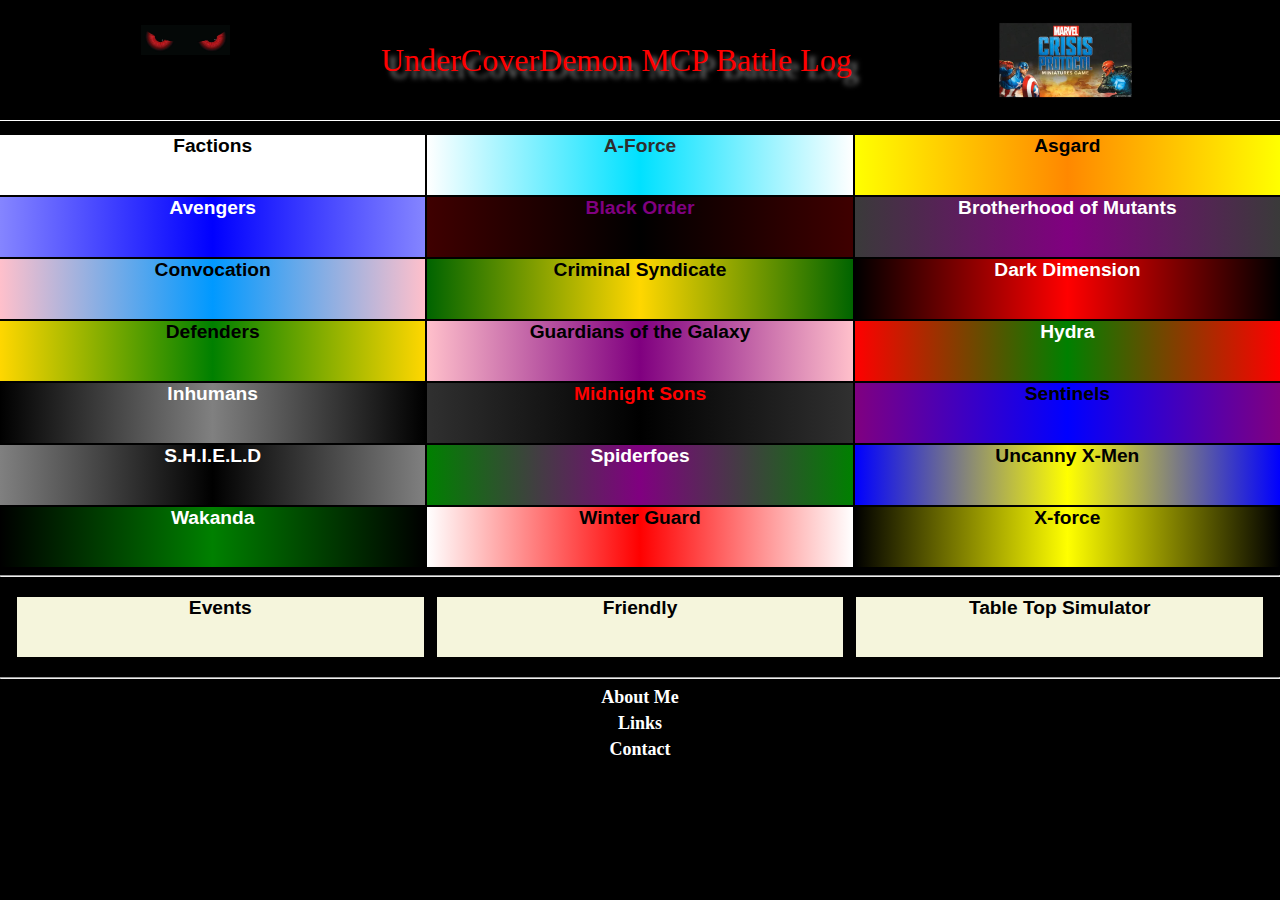
==== index.html @ 2078368a "Add files via upload" ====
<!DOCTYPE html>
<html lang="en">
<head>
  <meta charset="UTF-8">
  <meta http-equiv="X-UA-Compatible" content="IE=edge">
  <meta name="viewport" content="width=device-width, initial-scale=1.0">
  <title>UnderCoverDemon MCP Blog</title>
  <link rel="stylesheet" href="styles/reset.css">
  <link rel="stylesheet" href="styles/header.css">
  <link rel="stylesheet" href="styles/sidebar.css">
  <style>
    body{
      margin-top: 135px;
      background-color: black;
    }
    footer{
      display:flex ;
      justify-content:space-between;
      width: 100%;
    }

    a{
      text-decoration: none;
      color: inherit;
    }
    ul{
    display: grid;
    grid-template-columns: 1fr 1fr 1fr;
    gap: 2px;
    }   
    li{
      list-style: none;
      text-align: center;
      font-family: Arial, Helvetica, sans-serif;
      font-size: larger;
      font-weight: 700;
      height: 60px;
      transition: 0.7s;
    }
    #games{
      margin: 10px 15px;
      width: 100%;
      display:flex;
      gap: 0;


    }
    #games>a{
      background-color: beige;
      height: 60px;
      border: 2px solid black;
      flex: 1;
    }
    .foot{
      text-align: center;
      color: white;
      margin: 5px;
      font-size: large;
      font-weight: 600;
    }

  </style>

</head>
<body>
  <header>
    <img id="evileyes" src="images/evileyes.jpg" alt="Evil Eyes">
    <h1 id="ucd">UnderCoverDemon MCP Battle Log</h1>
    <a href="http://WWW.Atomicmassgames.com" target="_blank"><img id="mcp-title" src="images/MCP.jpg" alt="Marvel Crisis Protocol Title"></a>
  </header> 
  <nav>
      <ul>
        <li style="background-color:white;">Factions</li>
        <li id="aforce" a href="#">A-Force</li>
        <li id="asgard" a href="#" >Asgard</li>
        <li id="avengers" a href="#" >Avengers</li>
        <li id="blackorder" a href="#">Black Order</li>            <li id="brotherhood" a href="#">Brotherhood of Mutants</li>
        <li id="convocation" a href="#">Convocation</li>
        <li id="crimsyn" a href="#">Criminal Syndicate</li>
        <li id="darkdimension" a href="#">Dark Dimension</li>
        <a href="factions/defenders.html"><li id="defenders"> Defenders</li></a>
        <li id="guardians" a href="#">Guardians of the Galaxy</li>
        <a href="factions/hydra.html"><li id="hydra"> Hydra</li></a>
        <li id="inhumans" a href="#">Inhumans</li>
        <li id="midnightsons" a href="#">Midnight Sons</li>
        <a href="factions/sentinels.html"><li id="sentinels">Sentinels</li></a>
        <a href="factions/shield.html"><li id="shield">S.H.I.E.L.D </li></a>
        <li id="spiderfoes" a href="#">Spiderfoes</li>
        <li id="xmen" a href="#">Uncanny X-Men</li>
        <li id="wakanda" a href="#">Wakanda</li>
        <a href="factions/Winterguard.html"><li id="winterguard"> Winter Guard </li></a>
        <li id="xforce" a href="#">X-force</li>
        
      </ul>
  </nav>
  <hr>
  <footer>
    <ul id="games">
      <a href="games/events.html"><li id="events">Events</li></a>>
      <a href="games/friendly.html"><li id="friendly">Friendly</li></a>>
      <a href="games/tts.html"><li id="tts"> Table Top Simulator</li></a>
    </ul>
  </footer>
  <hr>
  <p class="foot">About Me</p>
  <p class="foot">Links</p>
  <p class="foot">Contact</p>
</body>
</html>
---- styles/header.css ----
header{
  display: flex;
  flex: 1;
  justify-content: space-evenly;
  background-color: black;
  color: Red;
  height: 120px;
  position:fixed;
  top: 0;
  left:0;
  right: 0;
  z-index: 100;
  border-bottom: 1px solid white;
  text-align: center;
}
#evileyes{
  width: auto;
  height: 30px;
  padding-top: 25px;

}
#mcp-title{
  padding-top: 5px;
  height: 110px;
  width: auto;
}
#ucd{
  padding-left: 10px;
  font-size:xx-large;
  align-self: center;
  text-shadow: 7px 7px 5px grey;
}
---- styles/sidebar.css ----
#aforce{
  background-image: linear-gradient(to right,rgb(255, 255, 255),rgb(0, 225, 255),rgb(255, 255, 255));color: rgb(46, 46, 46);
}
#asgard{
  background-image: linear-gradient(to right,yellow,rgb(255, 136, 0),yellow) ;color:black;
}
#avengers{
  background-image: linear-gradient(to right,rgb(133, 133, 255),blue,rgb(133, 133, 255));color:white;
}
#blackorder{
  background-image:linear-gradient(to right,rgb(63, 0, 0),black,rgb(63, 0, 0));color:purple;
}
#brotherhood{
  background-image: linear-gradient(to right,rgb(58, 58, 58),purple,rgb(58, 58, 58));color:white;
}
#convocation{
  background-image: linear-gradient(to right,pink,rgb(0, 153, 255),pink);color: black;
}
#crimsyn{
  background-image: linear-gradient(to right,darkgreen,gold,darkgreen);color: black;
}
#darkdimension{
  background-image: linear-gradient(to right,black,red,black);color:white;
}
#defenders{
  background-image: linear-gradient(to right,gold,green,gold);color: black;
}
#guardians{
  background-image: linear-gradient(to right,pink,purple,pink);color: black;
}
#hydra{
  background-image: linear-gradient(to right,red,green,red);color:white;
}
#inhumans{
  background-image: linear-gradient(to right,black,grey,black);color:white;
}
#midnightsons{
  background-image: linear-gradient(to right,rgb(48, 48, 48),black,rgb(48, 48, 48));color:red;
}
#sentinels{
  background-image: linear-gradient(to right,purple,blue,purple);color: black;
}
#shield{
  background-image: linear-gradient(to right,grey,black,grey);color:white;
}
#spiderfoes{
  background-image: linear-gradient(to right,green,purple,green);color:white;
}
#xmen{
  background-image: linear-gradient(to right,blue,yellow,blue);color: black;
}
#wakanda{
  background-image: linear-gradient(to right,black,green,black);color:white;
}
#winterguard{
  background-image: linear-gradient(to right,white,red,white); color: black;
}
#xforce{
  background-image:linear-gradient(to right,black,yellow,black) ;color: black;
}
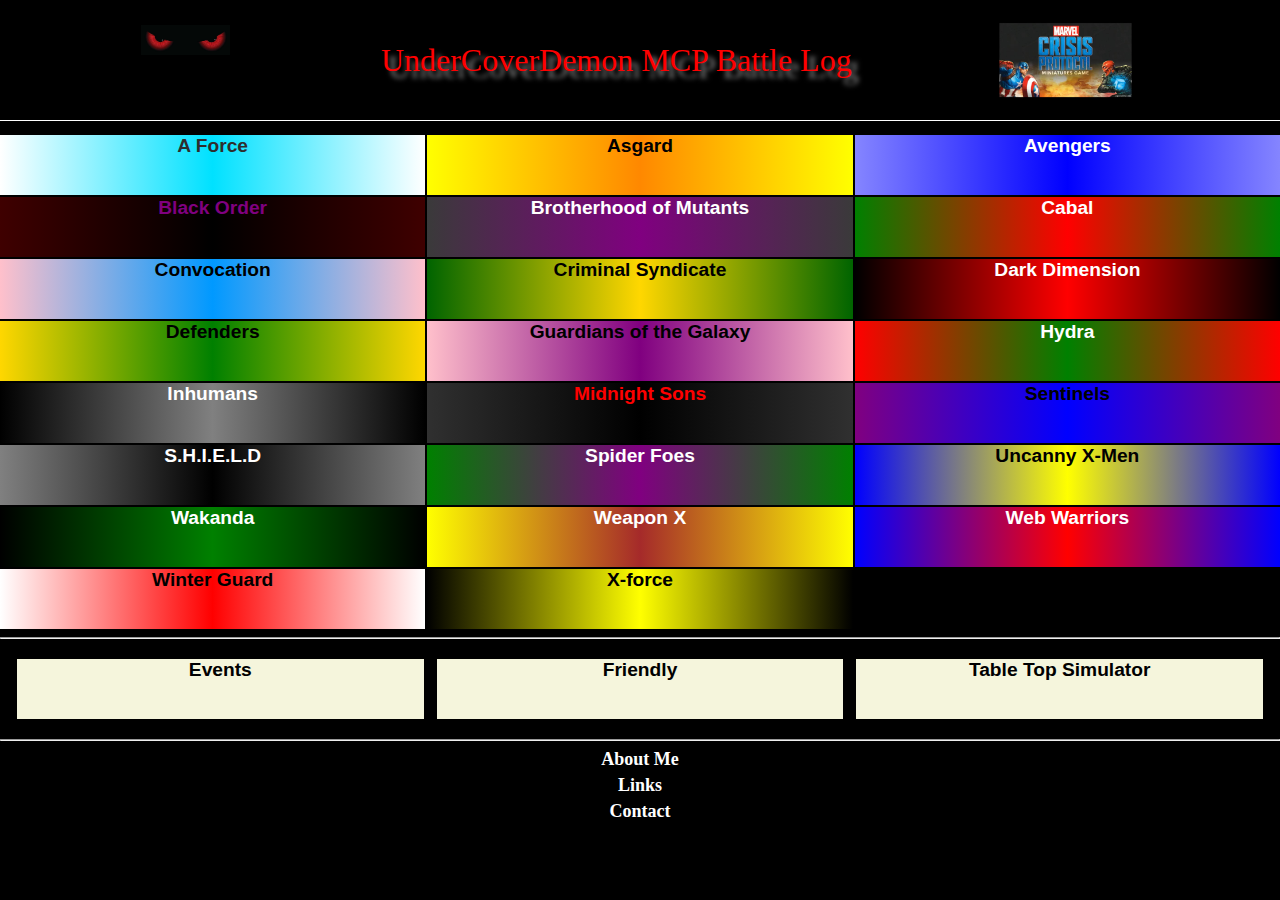
==== commit aa94c11b: "Add files via upload" ====
--- a/index.html
+++ b/index.html
@@ -9,6 +9,9 @@
   <link rel="stylesheet" href="styles/header.css">
   <link rel="stylesheet" href="styles/sidebar.css">
   <style>
+    header{
+      max-width: 100%;
+    }
     body{
       margin-top: 135px;
       background-color: black;
@@ -70,14 +73,15 @@
   </header> 
   <nav>
       <ul>
-        <li style="background-color:white;">Factions</li>
-        <li id="aforce" a href="#">A-Force</li>
+        <a href="factions/aforce.html"><li id="aforce"> A Force</li></a>
         <li id="asgard" a href="#" >Asgard</li>
-        <li id="avengers" a href="#" >Avengers</li>
-        <li id="blackorder" a href="#">Black Order</li>            <li id="brotherhood" a href="#">Brotherhood of Mutants</li>
+        <a href="factions/avengers.html"><li id="avengers"> Avengers </li></a>
+        <li id="blackorder" a href="#">Black Order</li>            
+        <li id="brotherhood" a href="#">Brotherhood of Mutants</li>
+        <a href="factions/cabal.html"><li id="cabal"> Cabal </li></a>
         <li id="convocation" a href="#">Convocation</li>
-        <li id="crimsyn" a href="#">Criminal Syndicate</li>
-        <li id="darkdimension" a href="#">Dark Dimension</li>
+        <a href="factions/criminalsyndicate.html"><li id="crimsyn"> Criminal Syndicate </li></a>
+        <a href="factions/darkdimension.html"><li id="darkdimension"> Dark Dimension </li></a>
         <a href="factions/defenders.html"><li id="defenders"> Defenders</li></a>
         <li id="guardians" a href="#">Guardians of the Galaxy</li>
         <a href="factions/hydra.html"><li id="hydra"> Hydra</li></a>
@@ -85,9 +89,11 @@
         <li id="midnightsons" a href="#">Midnight Sons</li>
         <a href="factions/sentinels.html"><li id="sentinels">Sentinels</li></a>
         <a href="factions/shield.html"><li id="shield">S.H.I.E.L.D </li></a>
-        <li id="spiderfoes" a href="#">Spiderfoes</li>
+        <a href="factions/spiderfoes.html"><li id="spiderfoes">Spider Foes</li></a>
         <li id="xmen" a href="#">Uncanny X-Men</li>
         <li id="wakanda" a href="#">Wakanda</li>
+        <li id="weaponx" a href="#">Weapon X</li>
+        <li id="webwarriors" a href="#">Web Warriors</li>
         <a href="factions/Winterguard.html"><li id="winterguard"> Winter Guard </li></a>
         <li id="xforce" a href="#">X-force</li>
         
@@ -104,6 +110,6 @@
   <hr>
   <p class="foot">About Me</p>
   <p class="foot">Links</p>
-  <p class="foot">Contact</p>
+  <a href="mailto:undercoverdemon@gmail.com"><p class="foot">Contact</p></a>
 </body>
 </html>--- a/styles/sidebar.css
+++ b/styles/sidebar.css
@@ -13,6 +13,9 @@
 }
 #brotherhood{
   background-image: linear-gradient(to right,rgb(58, 58, 58),purple,rgb(58, 58, 58));color:white;
+}
+#cabal{
+  background-image: linear-gradient(to right,green,red,green);color: white;
 }
 #convocation{
   background-image: linear-gradient(to right,pink,rgb(0, 153, 255),pink);color: black;
@@ -56,6 +59,12 @@
 #winterguard{
   background-image: linear-gradient(to right,white,red,white); color: black;
 }
+#webwarriors{
+  background-image: linear-gradient(to right,blue,red,blue); color: white;
+}
+#weaponx{
+  background-image: linear-gradient(to right,yellow,brown,yellow); color: white;
+}
 #xforce{
   background-image:linear-gradient(to right,black,yellow,black) ;color: black;
-}+}
